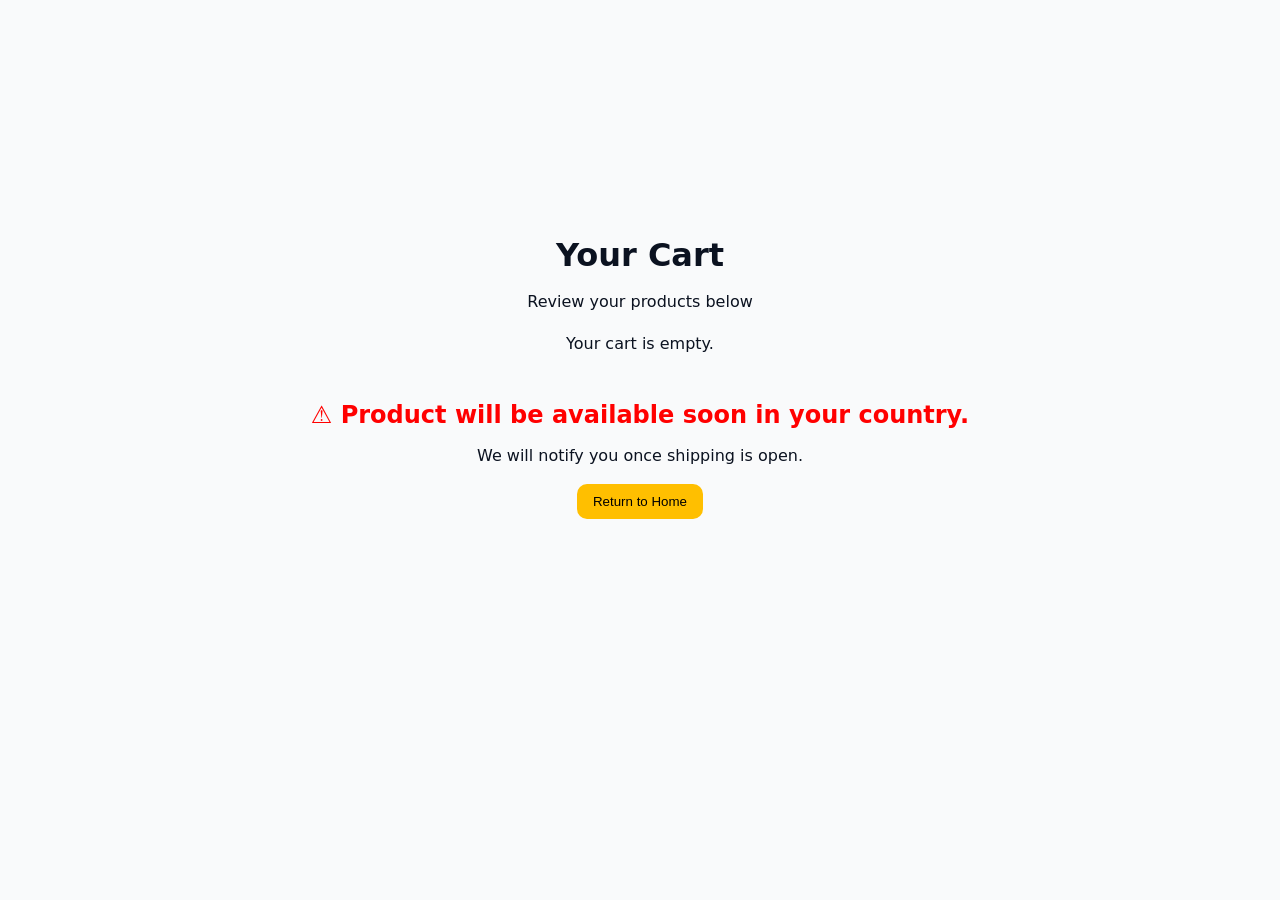
==== checkout.html @ b8f14111 "Add checkout page with cart functionality" ====
<!doctype html>
<html>
<head>
  <meta charset="utf-8" />
  <title>Checkout — LEM Factory</title>
  <link rel="stylesheet" href="styles.css" />
</head>

<body>
  <div class="container" style="padding-top:150px; text-align:center;">

    <h1>Your Cart</h1>
    <p class="muted">Review your products below</p>

    <div id="cart-items"></div>

    <h2 style="margin-top:40px; color:#ff0000;">⚠ Product will be available soon in your country.</h2>
    <p>We will notify you once shipping is open.</p>

    <button class="btn primary" onclick="window.location.href='index.html'">Return to Home</button>
  </div>

  <script>
    function getCart() {
      return JSON.parse(localStorage.getItem("cart")) || [];
    }

    const cart = getCart();
    const container = document.getElementById("cart-items");

    if (cart.length === 0) {
      container.innerHTML = "<p>Your cart is empty.</p>";
    } else {
      let list = "<ul style='list-style:none; padding:0; font-size:18px;'>";

      cart.forEach(item => {
        list += `<li>${item.name} — $${item.price}</li>`;
      });

      list += "</ul>";

      container.innerHTML = list;
    }
  </script>

</body>
</html>
---- styles.css ----
:root {
  --bg: #f9fafb;
  --card: #ffffff;
  --muted: #6b7280;
  --accent: #ffbf00;
  --text: #0b1220;
  --max-width: 1200px;
  --radius: 14px;
  --gap: 1.25rem;
}

/* === Base === */
* { box-sizing: border-box; margin: 0; padding: 0; }
body {
  font-family: 'Inter', system-ui, sans-serif;
  background: var(--bg);
  color: var(--text);
  line-height: 1.6;
  padding-top: 80px; /* prevent content hiding under header */
}
h1, h2, h3 { margin-bottom: 0.5rem; font-weight: 700; }
p { margin-bottom: 1rem; }
img { max-width: 100%; display: block; }

/* === Layout === */
.container {
  max-width: var(--max-width);
  margin: 0 auto;
  padding: 2rem 1rem;
}
.section { padding: 3rem 0; }
.section.alt { background: #f4f6f8; }
.cards-grid {
  display: grid;
  grid-template-columns: repeat(auto-fit, minmax(220px, 1fr));
  gap: var(--gap);
}

/* === Fixed Header === */
.site-header.fixed {
  position: fixed;
  top: 0;
  left: 0;
  width: 100%;
  background: #fff;
  border-bottom: 1px solid #e2e8f0;
  z-index: 1000;
}
.header-inner {
  display: flex;
  align-items: center;
  justify-content: space-between;
}
.brand {
  display: flex;
  align-items: center;
  text-decoration: none;
  color: var(--text);
  font-weight: 700;
  gap: 0.5rem;
}
.brand .logo { width: 42px; height: 42px; }
.nav ul {
  display: flex;
  list-style: none;
  gap: 1.25rem;
}
.nav a {
  text-decoration: none;
  color: var(--text);
  font-weight: 500;
  padding: 0.25rem 0.5rem;
  border-radius: 8px;
}
.nav a:hover { background: #f2f2f2; }
.nav-toggle { display: none; }

/* === Hero === */
.hero {
  padding: 4rem 0;
}
.hero-grid {
  display: grid;
  grid-template-columns: 1fr 460px;
  align-items: center;
  gap: 2rem;
}
.hero-copy h1 { font-size: 2rem; }
.lead { color: var(--muted); font-size: 1.05rem; }

/* === Cards === */
.card {
  background: var(--card);
  border-radius: var(--radius);
  padding: 1rem;
  box-shadow: 0 6px 20px rgba(0,0,0,0.06);
  text-align: center;
  transition: transform 0.3s ease, box-shadow 0.3s ease;
}
.card img {
  border-radius: 10px;
  margin-bottom: 0.75rem;
  height: 180px;
  object-fit: cover;
  transition: transform 0.3s ease, box-shadow 0.3s ease;
}
.card:hover img {
  transform: scale(1.08);
  box-shadow: 0 10px 30px rgba(0,0,0,0.1);
  cursor: pointer;
}
.card h3 { margin-bottom: 0.25rem; font-size: 1.05rem; }
.card p { color: var(--muted); font-size: 0.95rem; }

/* === Large Banner (Eaten Product Image) === */
.banner-section .card.large {
  width: 100%;
  border-radius: 16px;
  overflow: hidden;
  box-shadow: 0 6px 20px rgba(0,0,0,0.08);
}
.banner-section .card.large img {
  width: 100%;
  height: auto;
  object-fit: cover;
  display: block;
}

/* === Ingredients === */
.ingredients-list {
  list-style: none;
  padding: 0;
  display: grid;
  grid-template-columns: repeat(auto-fit, minmax(220px, 1fr));
  gap: 0.75rem;
}
.ingredients-list li {
  background: #fff;
  border-radius: 10px;
  padding: 0.75rem 1rem;
  box-shadow: 0 2px 6px rgba(0,0,0,0.05);
  border-left: 4px solid var(--accent);
  transition: transform 0.2s ease;
}
.ingredients-list li:hover {
  transform: translateY(-3px);
}

/* === Buttons === */
.btn {
  display: inline-block;
  padding: 0.6rem 1rem;
  border-radius: 10px;
  text-decoration: none;
  border: 0;
  cursor: pointer;
}
.btn.primary {
  background: var(--accent);
  color: #000;
}
.btn.primary:hover {
  background: #e0aa00;
}

/* === Contact & Social === */
.contact-grid {
  display: grid;
  grid-template-columns: repeat(auto-fit, minmax(220px, 1fr));
  gap: var(--gap);
  margin-top: 1rem;
}
.contact-card {
  background: #fff;
  border-radius: 12px;
  padding: 1rem;
  box-shadow: 0 6px 20px rgba(0,0,0,0.05);
}
.contact-card a {
  color: var(--accent);
  text-decoration: none;
  font-weight: 600;
}
.contact-card a:hover { text-decoration: underline; }

.social {
  margin-top: 2rem;
  display: flex;
  justify-content: center;
  gap: 1.25rem;
}
.social img {
  width: 30px;
  height: 30px;
  transition: transform 0.3s ease;
  filter: invert(0.1) sepia(1) saturate(6) hue-rotate(15deg);
}
.social img:hover {
  transform: scale(1.2);
  filter: brightness(1.1);
}

/* === Footer === */
.site-footer {
  background: #f9fafb;
  padding: 1.5rem 0;
  text-align: center;
  font-size: 0.9rem;
  color: var(--muted);
  border-top: 1px solid #e5e7eb;
}

/* === Responsive === */
@media (max-width: 900px) {
  .hero-grid { grid-template-columns: 1fr; text-align: center; }
  .hero-media img { max-width: 320px; margin: 0 auto; }
  .nav-toggle {
    display: block;
    background: none;
    border: 0;
    font-size: 1.5rem;
  }
  .nav {
    position: absolute;
    right: 1rem;
    top: 70px;
    background: #fff;
    padding: 1rem;
    border-radius: 12px;
    box-shadow: 0 10px 30px rgba(0,0,0,0.1);
    display: none;
  }
  .nav[aria-hidden="false"] { display: block; }
  .nav ul { flex-direction: column; gap: 0.75rem; }
}

/* Centered cards */
.cards-grid.center {
  justify-items: center;
  text-align: center;
}
.cards-grid.center .card img {
  margin: 0 auto;
  display: block;
  width: 220px;
  height: 300px;
  object-fit: cover;
  border-radius: 12px;
}

/* Lightbox (click-to-zoom preview) */
.lightbox {
  display: none;
  position: fixed;
  top: 0; left: 0;
  width: 100%; height: 100%;
  background: rgba(0,0,0,0.85);
  justify-content: center;
  align-items: center;
  z-index: 2000;
}
.lightbox img {
  max-width: 90%;
  max-height: 90%;
  border-radius: 16px;
  box-shadow: 0 10px 40px rgba(0,0,0,0.3);
  animation: fadeIn 0.3s ease;
}
@keyframes fadeIn { from { opacity: 0; } to { opacity: 1; } }
/* Fix allflavours.png large display */
.banner-box {
  width: 100%;
  height: 420px;
  display: flex;
  justify-content: center;
  align-items: center;
  overflow: hidden;
}

.banner-box img {
  width: 100%;
  height: 100%;
  object-fit: cover;
}
/* Cart button in header */
.header-controls { display:flex; align-items:center; gap:1rem; }
.cart-btn {
  background: transparent;
  border: 0;
  font-size: 1.05rem;
  cursor: pointer;
  position: relative;
}
#cart-count {
  background: var(--accent);
  color: #000;
  padding: 0 .45rem;
  border-radius: 10px;
  margin-left: .35rem;
  font-weight:700;
}

/* Cart modal */
.cart-modal {
  display: none;
  position: fixed;
  inset: 0;
  background: rgba(0,0,0,0.45);
  justify-content: center;
  align-items: center;
  z-index: 3000;
}
.cart-modal .cart-panel {
  width: 420px;
  max-width: calc(100% - 40px);
  background: #fff;
  border-radius: 12px;
  padding: 1rem 1.25rem;
  box-shadow: 0 20px 60px rgba(0,0,0,0.2);
}
.cart-close { float: right; border: 0; background: none; font-size: 1.1rem; cursor: pointer; }
.cart-row { display:flex; justify-content:space-between; align-items:center; padding: .5rem 0; border-bottom: 1px solid #f1f1f1; }
.cart-row-left { max-width:60%; }
.cart-title { font-weight:700; }
.cart-sku { font-size: .85rem; color: var(--muted); }
.cart-row-right { display:flex; align-items:center; gap:.6rem; }
.qty { min-width: 28px; text-align:center; display:inline-block; }
.qty-plus, .qty-minus {
  background:#eee; border:0; border-radius:6px; padding:4px 8px; cursor:pointer;
}
.line-price { font-weight:700; margin-left:.5rem; }

/* Cart summary and actions */
.cart-summary { margin-top: .75rem; display:flex; justify-content:space-between; font-weight:600; color:var(--muted); }
.cart-actions { margin-top: .75rem; display:flex; gap:.5rem; justify-content:flex-end; }
/* Floating Cart Icon */
#cart-icon {
  position: fixed;
  top: 110px;
  right: 20px;
  background: #ffbf00;
  padding: 10px 15px;
  border-radius: 40px;
  font-size: 18px;
  font-weight: bold;
  cursor: pointer;
  z-index: 2000;
  box-shadow: 0 4px 12px rgba(0,0,0,0.2);
}

#cart-icon:hover {
  background: #e0aa00;
}

#cart-count {
  font-weight: 700;
  margin-left: 5px;
}
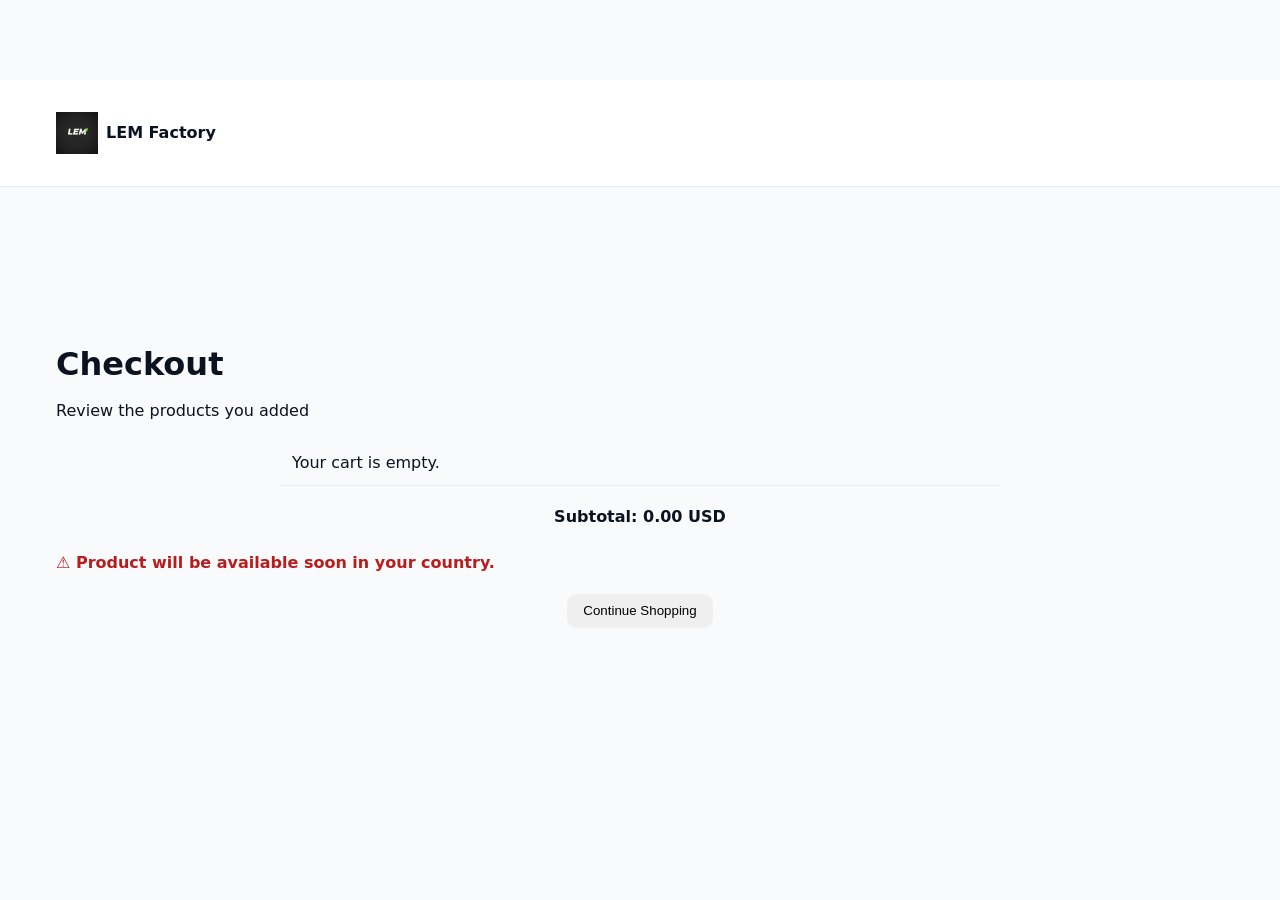
==== commit a77d241b: "Refactor checkout page layout and styles" ====
--- a/checkout.html
+++ b/checkout.html
@@ -1,47 +1,76 @@
 <!doctype html>
-<html>
+<html lang="en">
 <head>
   <meta charset="utf-8" />
   <title>Checkout — LEM Factory</title>
+  <meta name="viewport" content="width=device-width,initial-scale=1" />
   <link rel="stylesheet" href="styles.css" />
+  <style>
+    /* small local style for checkout list */
+    .checkout-list { list-style:none; padding:0; margin:1rem 0; text-align:left; max-width:720px; margin-left:auto; margin-right:auto; }
+    .checkout-list li { padding:10px 12px; border-bottom:1px solid #eee; display:flex; justify-content:space-between; align-items:center; }
+    .checkout-summary { text-align:center; margin-top:18px; font-weight:700; }
+    .not-available { color:#b91c1c; font-weight:700; margin-top:20px; }
+  </style>
 </head>
+<body>
+  <header class="site-header fixed" style="position:relative; top:0">
+    <div class="container header-inner">
+      <a class="brand" href="index.html">
+        <img src="LemLogo.png" alt="LEM Factory logo" class="logo" />
+        <span class="brand-text">LEM Factory</span>
+      </a>
+    </div>
+  </header>
 
-<body>
-  <div class="container" style="padding-top:150px; text-align:center;">
+  <main style="padding-top:120px;">
+    <div class="container">
+      <h1>Checkout</h1>
+      <p class="muted">Review the products you added</p>
 
-    <h1>Your Cart</h1>
-    <p class="muted">Review your products below</p>
+      <ul id="checkout-list" class="checkout-list"></ul>
 
-    <div id="cart-items"></div>
+      <div class="checkout-summary">
+        Subtotal: <span id="checkout-total">0.00</span> USD
+      </div>
 
-    <h2 style="margin-top:40px; color:#ff0000;">⚠ Product will be available soon in your country.</h2>
-    <p>We will notify you once shipping is open.</p>
+      <div class="not-available">
+        ⚠ Product will be available soon in your country.
+      </div>
 
-    <button class="btn primary" onclick="window.location.href='index.html'">Return to Home</button>
-  </div>
+      <div style="text-align:center; margin-top:18px;">
+        <button class="btn" onclick="window.location.href='index.html'">Continue Shopping</button>
+      </div>
+    </div>
+  </main>
 
   <script>
-    function getCart() {
-      return JSON.parse(localStorage.getItem("cart")) || [];
-    }
+    (function(){
+      const CART_KEY = 'lemfactory_cart_v2';
+      function loadCart(){ try { return JSON.parse(localStorage.getItem(CART_KEY)) || []; } catch(e){ return []; } }
+      const cart = loadCart();
+      const listEl = document.getElementById('checkout-list');
+      const totalEl = document.getElementById('checkout-total');
+      if (!listEl) return;
 
-    const cart = getCart();
-    const container = document.getElementById("cart-items");
-
-    if (cart.length === 0) {
-      container.innerHTML = "<p>Your cart is empty.</p>";
-    } else {
-      let list = "<ul style='list-style:none; padding:0; font-size:18px;'>";
-
-      cart.forEach(item => {
-        list += `<li>${item.name} — $${item.price}</li>`;
-      });
-
-      list += "</ul>";
-
-      container.innerHTML = list;
-    }
+      if (cart.length === 0) {
+        listEl.innerHTML = '<li>Your cart is empty.</li>';
+        totalEl.textContent = '0.00';
+      } else {
+        let subtotal = 0;
+        listEl.innerHTML = '';
+        cart.forEach(item => {
+          const li = document.createElement('li');
+          const qty = Number(item.qty || 1);
+          const price = Number(item.price || 1);
+          const line = (price * qty);
+          subtotal += line;
+          li.innerHTML = `<div>${item.name} <small style="color:#666;">x${qty}</small></div><div style="font-weight:700;">$${line.toFixed(2)}</div>`;
+          listEl.appendChild(li);
+        });
+        totalEl.textContent = subtotal.toFixed(2);
+      }
+    })();
   </script>
-
 </body>
 </html>
--- a/styles.css
+++ b/styles.css
@@ -356,3 +356,26 @@
   font-weight: 700;
   margin-left: 5px;
 }
+/* Floating Cart Icon */
+#cart-icon {
+  position: fixed;
+  top: 110px;
+  right: 20px;
+  background: #ffbf00;
+  padding: 10px 15px;
+  border-radius: 40px;
+  font-size: 18px;
+  font-weight: bold;
+  cursor: pointer;
+  z-index: 3000;
+  box-shadow: 0 4px 12px rgba(0,0,0,0.2);
+}
+
+#cart-icon:hover {
+  background: #e0aa00;
+}
+
+#cart-count {
+  font-weight: bold;
+  margin-left: 5px;
+}
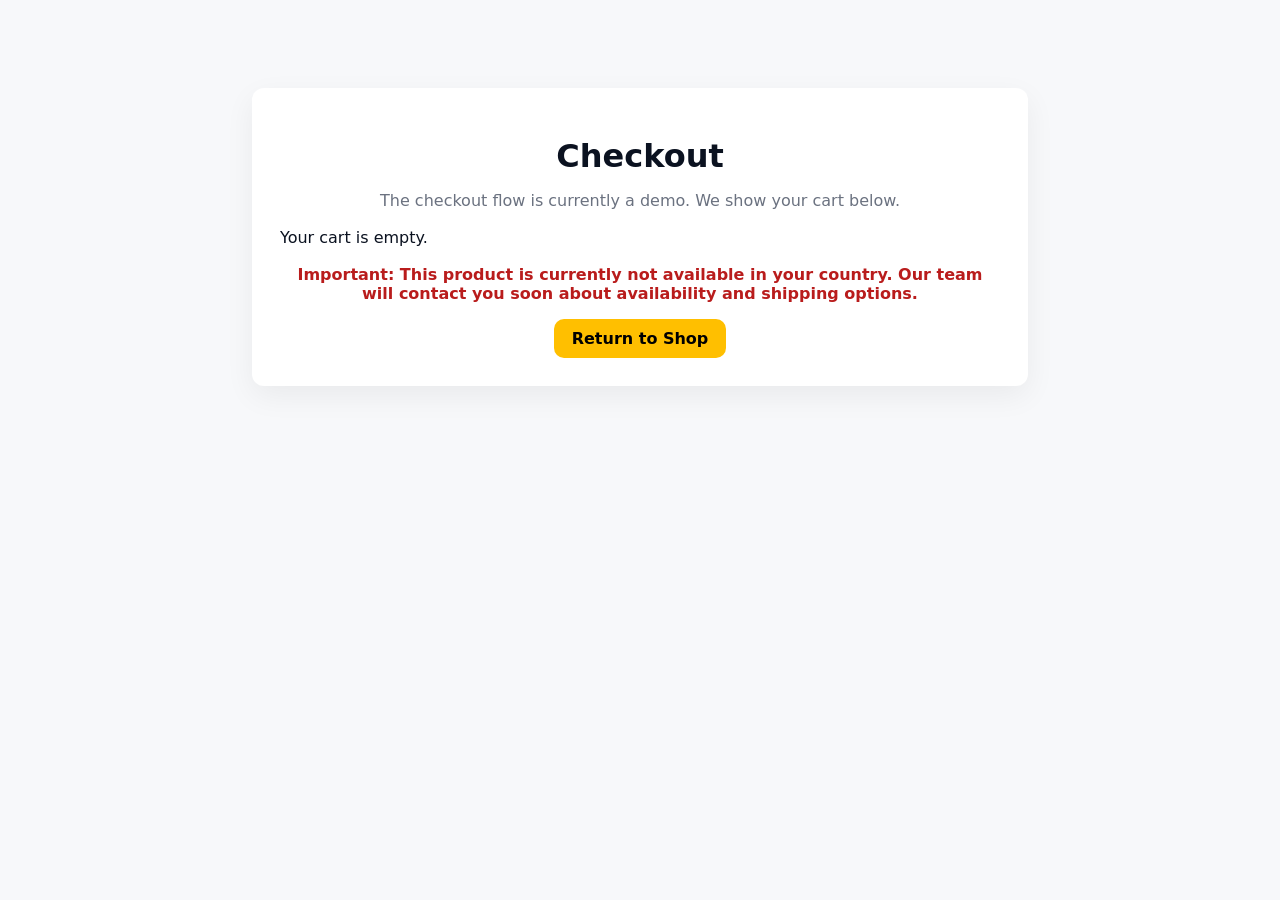
==== commit fb1f0aa7: "Update checkout.html" ====
--- a/checkout.html
+++ b/checkout.html
@@ -2,75 +2,82 @@
 <html lang="en">
 <head>
   <meta charset="utf-8" />
+  <meta name="viewport" content="width=device-width,initial-scale=1" />
   <title>Checkout — LEM Factory</title>
-  <meta name="viewport" content="width=device-width,initial-scale=1" />
-  <link rel="stylesheet" href="styles.css" />
+
+  <!-- Pixel + GA4 (keep same snippets so page views tracked) -->
+  <script>
+  !function(f,b,e,v,n,t,s)
+  {if(f.fbq)return;n=f.fbq=function(){n.callMethod?
+  n.callMethod.apply(n,arguments):n.queue.push(arguments)};
+  if(!f._fbq)f._fbq=n;n.push=n;n.loaded=!0;n.version='2.0';
+  n.queue=[];t=b.createElement(e);t.async=!0;
+  t.src=v;s=b.getElementsByTagName(e)[0];
+  s.parentNode.insertBefore(t,s)}(window, document,'script',
+  'https://connect.facebook.net/en_US/fbevents.js');
+  fbq('init', '785081037921589'); 
+  fbq('track', 'PageView');
+  </script>
+  <script async src="https://www.googletagmanager.com/gtag/js?id=G-CPL0N1EVP2"></script>
+  <script>
+    window.dataLayer = window.dataLayer || [];
+    function gtag(){dataLayer.push(arguments);}
+    gtag('js', new Date());
+    gtag('config', 'G-CPL0N1EVP2', { 'send_page_view': true });
+  </script>
+
   <style>
-    /* small local style for checkout list */
-    .checkout-list { list-style:none; padding:0; margin:1rem 0; text-align:left; max-width:720px; margin-left:auto; margin-right:auto; }
-    .checkout-list li { padding:10px 12px; border-bottom:1px solid #eee; display:flex; justify-content:space-between; align-items:center; }
-    .checkout-summary { text-align:center; margin-top:18px; font-weight:700; }
-    .not-available { color:#b91c1c; font-weight:700; margin-top:20px; }
+    body { font-family: Inter, system-ui, sans-serif; padding:40px; background:#f7f8fa; color:#0b1220; }
+    .box { max-width:720px; margin:40px auto; background:#fff; padding:28px; border-radius:12px; box-shadow:0 10px 30px rgba(0,0,0,0.06); text-align:center; }
+    h1 { margin-bottom:12px; }
+    p.lead { color:#6b7280; margin-bottom:18px; }
+    .items { text-align:left; margin:18px 0; }
+    .btn { background:#ffbf00; padding:10px 18px; border-radius:10px; display:inline-block; text-decoration:none; color:#000; font-weight:700; margin-top:16px; }
+    .warning { color:#b91c1c; font-weight:700; margin-top:16px; }
   </style>
 </head>
 <body>
-  <header class="site-header fixed" style="position:relative; top:0">
-    <div class="container header-inner">
-      <a class="brand" href="index.html">
-        <img src="LemLogo.png" alt="LEM Factory logo" class="logo" />
-        <span class="brand-text">LEM Factory</span>
-      </a>
-    </div>
-  </header>
+  <div class="box">
+    <h1>Checkout</h1>
+    <p class="lead">The checkout flow is currently a demo. We show your cart below.</p>
 
-  <main style="padding-top:120px;">
-    <div class="container">
-      <h1>Checkout</h1>
-      <p class="muted">Review the products you added</p>
+    <div id="cart-items" class="items"></div>
 
-      <ul id="checkout-list" class="checkout-list"></ul>
+    <div class="warning">Important: This product is currently not available in your country. Our team will contact you soon about availability and shipping options.</div>
 
-      <div class="checkout-summary">
-        Subtotal: <span id="checkout-total">0.00</span> USD
-      </div>
-
-      <div class="not-available">
-        ⚠ Product will be available soon in your country.
-      </div>
-
-      <div style="text-align:center; margin-top:18px;">
-        <button class="btn" onclick="window.location.href='index.html'">Continue Shopping</button>
-      </div>
-    </div>
-  </main>
+    <a href="index.html" class="btn">Return to Shop</a>
+  </div>
 
   <script>
-    (function(){
-      const CART_KEY = 'lemfactory_cart_v2';
-      function loadCart(){ try { return JSON.parse(localStorage.getItem(CART_KEY)) || []; } catch(e){ return []; } }
-      const cart = loadCart();
-      const listEl = document.getElementById('checkout-list');
-      const totalEl = document.getElementById('checkout-total');
-      if (!listEl) return;
+    // Display items from localStorage
+    const CART_KEY = 'lemfactory_cart_v1';
+    function loadCart() {
+      try { return JSON.parse(localStorage.getItem(CART_KEY) || '[]'); }
+      catch(e){ return []; }
+    }
+    const items = loadCart();
+    const list = document.getElementById('cart-items');
+    if (!list) throw 'missing cart-items';
+    if (items.length === 0) {
+      list.innerHTML = '<p>Your cart is empty.</p>';
+    } else {
+      let html = '<ul>';
+      let total = 0;
+      items.forEach((it, i) => {
+        html += `<li>${i+1}. ${it.name} — $${(parseFloat(it.price)||1).toFixed(2)}</li>`;
+        total += parseFloat(it.price||1);
+      });
+      html += `</ul><p><strong>Total: $${total.toFixed(2)}</strong></p>`;
+      list.innerHTML = html;
+    }
 
-      if (cart.length === 0) {
-        listEl.innerHTML = '<li>Your cart is empty.</li>';
-        totalEl.textContent = '0.00';
-      } else {
-        let subtotal = 0;
-        listEl.innerHTML = '';
-        cart.forEach(item => {
-          const li = document.createElement('li');
-          const qty = Number(item.qty || 1);
-          const price = Number(item.price || 1);
-          const line = (price * qty);
-          subtotal += line;
-          li.innerHTML = `<div>${item.name} <small style="color:#666;">x${qty}</small></div><div style="font-weight:700;">$${line.toFixed(2)}</div>`;
-          listEl.appendChild(li);
-        });
-        totalEl.textContent = subtotal.toFixed(2);
-      }
-    })();
+    // Track checkout initiation to GA4 + FB Pixel (demo)
+    if (typeof gtag === 'function') {
+      gtag('event', 'begin_checkout', { currency:'USD', value: items.reduce((s,i)=>s+(parseFloat(i.price)||1),0) });
+    }
+    if (typeof fbq === 'function') {
+      fbq('track', 'InitiateCheckout', { value: items.reduce((s,i)=>s+(parseFloat(i.price)||1),0), currency:'USD' });
+    }
   </script>
 </body>
 </html>
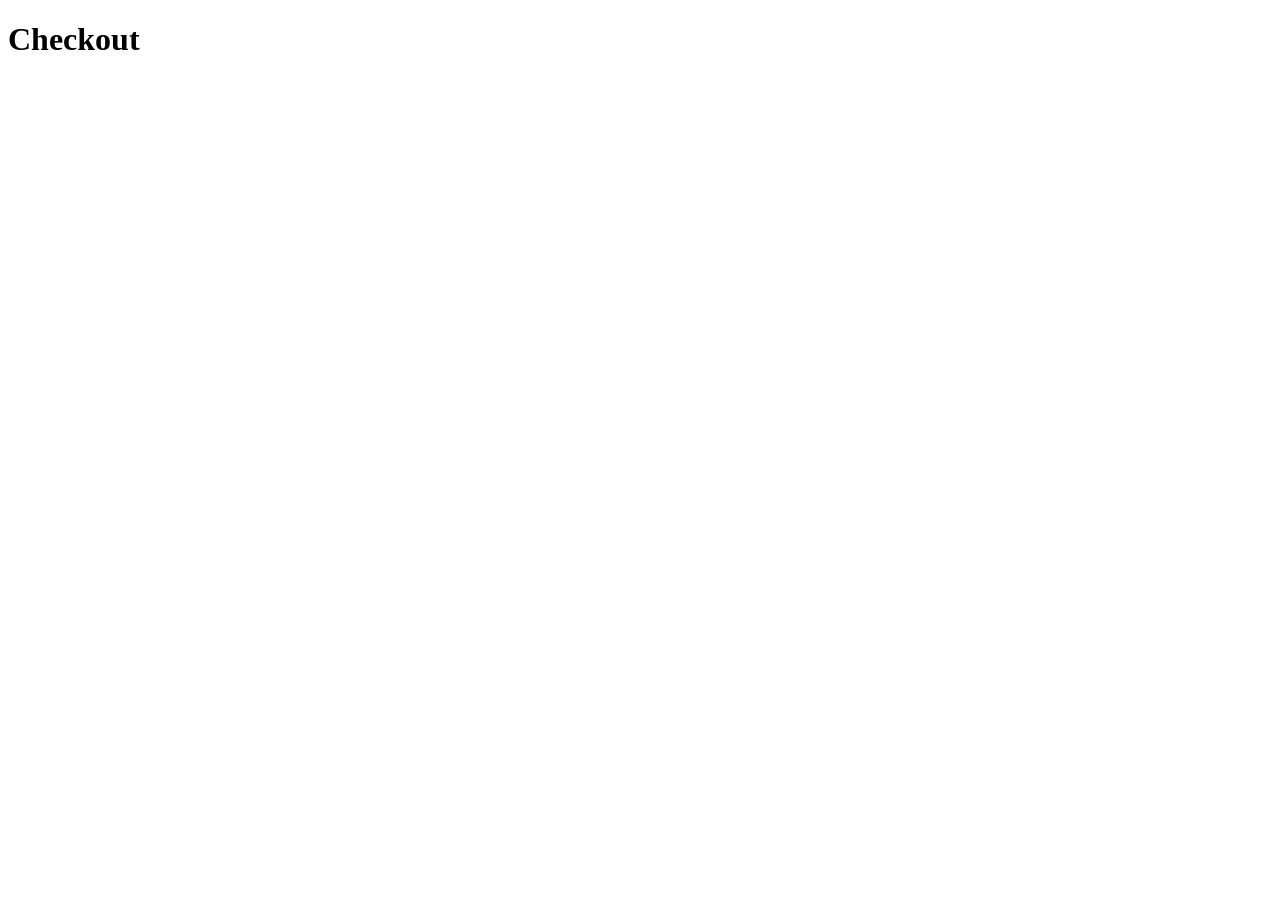
==== commit c96cfd14: "Refactor tracking scripts in checkout.html Updated Google Analytics and Facebook Pixel tracking for " ====
--- a/checkout.html
+++ b/checkout.html
@@ -1,83 +1,54 @@
 <!doctype html>
 <html lang="en">
 <head>
-  <meta charset="utf-8" />
-  <meta name="viewport" content="width=device-width,initial-scale=1" />
-  <title>Checkout — LEM Factory</title>
+<meta charset="utf-8" />
+<title>Checkout — LEM Factory</title>
 
-  <!-- Pixel + GA4 (keep same snippets so page views tracked) -->
-  <script>
-  !function(f,b,e,v,n,t,s)
-  {if(f.fbq)return;n=f.fbq=function(){n.callMethod?
-  n.callMethod.apply(n,arguments):n.queue.push(arguments)};
-  if(!f._fbq)f._fbq=n;n.push=n;n.loaded=!0;n.version='2.0';
-  n.queue=[];t=b.createElement(e);t.async=!0;
-  t.src=v;s=b.getElementsByTagName(e)[0];
-  s.parentNode.insertBefore(t,s)}(window, document,'script',
-  'https://connect.facebook.net/en_US/fbevents.js');
-  fbq('init', '785081037921589'); 
-  fbq('track', 'PageView');
-  </script>
-  <script async src="https://www.googletagmanager.com/gtag/js?id=G-CPL0N1EVP2"></script>
-  <script>
-    window.dataLayer = window.dataLayer || [];
-    function gtag(){dataLayer.push(arguments);}
-    gtag('js', new Date());
-    gtag('config', 'G-CPL0N1EVP2', { 'send_page_view': true });
-  </script>
+<!-- META PIXEL -->
+<script>
+!function(f,b,e,v,n,t,s)
+{if(f.fbq)return;n=f.fbq=function(){n.callMethod?
+n.callMethod.apply(n,arguments):n.queue.push(arguments)};
+if(!f._fbq)f._fbq=n;n.push=n;n.loaded=!0;n.version='2.0';
+n.queue=[];t=b.createElement(e);t.async=!0;
+t.src=v;s=b.getElementsByTagName(e)[0];
+s.parentNode.insertBefore(t,s)}(window, document,'script',
+'https://connect.facebook.net/en_US/fbevents.js');
+fbq('init', '785081037921589');
+fbq('track', 'PageView');
+</script>
 
-  <style>
-    body { font-family: Inter, system-ui, sans-serif; padding:40px; background:#f7f8fa; color:#0b1220; }
-    .box { max-width:720px; margin:40px auto; background:#fff; padding:28px; border-radius:12px; box-shadow:0 10px 30px rgba(0,0,0,0.06); text-align:center; }
-    h1 { margin-bottom:12px; }
-    p.lead { color:#6b7280; margin-bottom:18px; }
-    .items { text-align:left; margin:18px 0; }
-    .btn { background:#ffbf00; padding:10px 18px; border-radius:10px; display:inline-block; text-decoration:none; color:#000; font-weight:700; margin-top:16px; }
-    .warning { color:#b91c1c; font-weight:700; margin-top:16px; }
-  </style>
+<!-- GA4 (CORRECT) -->
+<script async src="https://www.googletagmanager.com/gtag/js?id=G-0323KWZJW9"></script>
+<script>
+window.dataLayer = window.dataLayer || [];
+function gtag(){dataLayer.push(arguments);}
+gtag('js', new Date());
+gtag('config', 'G-0323KWZJW9');
+</script>
 </head>
+
 <body>
-  <div class="box">
-    <h1>Checkout</h1>
-    <p class="lead">The checkout flow is currently a demo. We show your cart below.</p>
 
-    <div id="cart-items" class="items"></div>
+<h1>Checkout</h1>
+<div id="cart-items"></div>
 
-    <div class="warning">Important: This product is currently not available in your country. Our team will contact you soon about availability and shipping options.</div>
+<script>
+const CART_KEY = 'lemfactory_cart_v1';
+const items = JSON.parse(localStorage.getItem(CART_KEY) || '[]');
 
-    <a href="index.html" class="btn">Return to Shop</a>
-  </div>
+let total = items.reduce((s,i)=>s+i.price,0);
 
-  <script>
-    // Display items from localStorage
-    const CART_KEY = 'lemfactory_cart_v1';
-    function loadCart() {
-      try { return JSON.parse(localStorage.getItem(CART_KEY) || '[]'); }
-      catch(e){ return []; }
-    }
-    const items = loadCart();
-    const list = document.getElementById('cart-items');
-    if (!list) throw 'missing cart-items';
-    if (items.length === 0) {
-      list.innerHTML = '<p>Your cart is empty.</p>';
-    } else {
-      let html = '<ul>';
-      let total = 0;
-      items.forEach((it, i) => {
-        html += `<li>${i+1}. ${it.name} — $${(parseFloat(it.price)||1).toFixed(2)}</li>`;
-        total += parseFloat(it.price||1);
-      });
-      html += `</ul><p><strong>Total: $${total.toFixed(2)}</strong></p>`;
-      list.innerHTML = html;
-    }
+// GA4 CHECKOUT EVENT
+gtag('event', 'begin_checkout', {
+  currency: 'USD',
+  value: total,
+  items: items.map(i => ({ item_name: i.name, price: i.price, quantity: 1 }))
+});
 
-    // Track checkout initiation to GA4 + FB Pixel (demo)
-    if (typeof gtag === 'function') {
-      gtag('event', 'begin_checkout', { currency:'USD', value: items.reduce((s,i)=>s+(parseFloat(i.price)||1),0) });
-    }
-    if (typeof fbq === 'function') {
-      fbq('track', 'InitiateCheckout', { value: items.reduce((s,i)=>s+(parseFloat(i.price)||1),0), currency:'USD' });
-    }
-  </script>
+// META EVENT
+fbq('track', 'InitiateCheckout', { value: total, currency: 'USD' });
+</script>
+
 </body>
 </html>
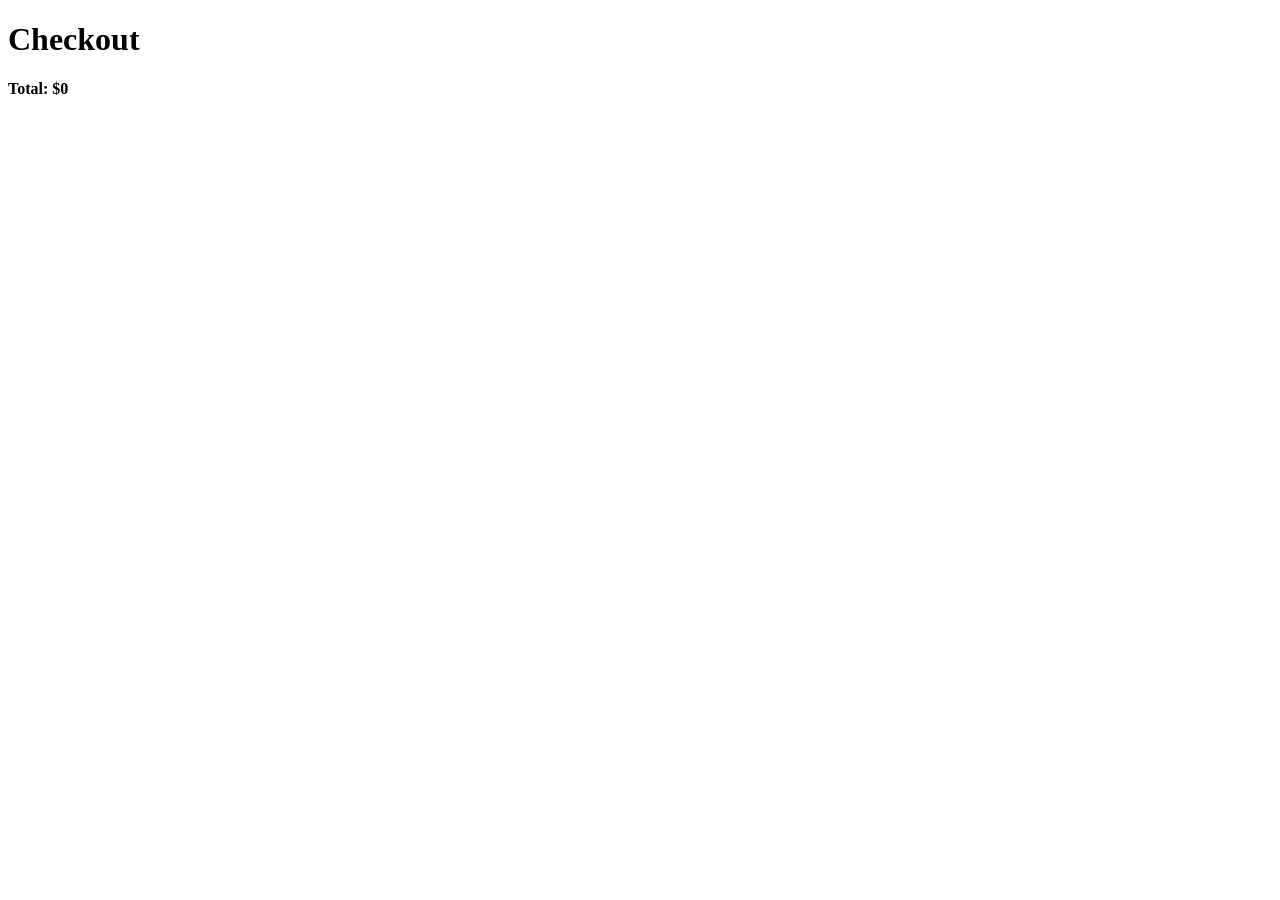
==== commit 0285edb1: "Update checkout.html" ====
--- a/checkout.html
+++ b/checkout.html
@@ -1,33 +1,39 @@
 <!doctype html>
 <html lang="en">
 <head>
-<meta charset="utf-8" />
-<title>Checkout — LEM Factory</title>
+  <meta charset="utf-8" />
+  <meta name="viewport" content="width=device-width,initial-scale=1" />
+  <title>Checkout — LEM Factory</title>
 
-<!-- META PIXEL -->
-<script>
-!function(f,b,e,v,n,t,s)
-{if(f.fbq)return;n=f.fbq=function(){n.callMethod?
-n.callMethod.apply(n,arguments):n.queue.push(arguments)};
-if(!f._fbq)f._fbq=n;n.push=n;n.loaded=!0;n.version='2.0';
-n.queue=[];t=b.createElement(e);t.async=!0;
-t.src=v;s=b.getElementsByTagName(e)[0];
-s.parentNode.insertBefore(t,s)}(window, document,'script',
-'https://connect.facebook.net/en_US/fbevents.js');
-fbq('init', '785081037921589');
-fbq('track', 'PageView');
-</script>
+  <!-- Meta Pixel -->
+  <script>
+    !function(f,b,e,v,n,t,s){
+      if(f.fbq)return;n=f.fbq=function(){
+        n.callMethod? n.callMethod.apply(n,arguments):n.queue.push(arguments)
+      };
+      if(!f._fbq)f._fbq=n;
+      n.push=n;n.loaded=!0;n.version='2.0';
+      n.queue=[];
+      t=b.createElement(e);t.async=!0;
+      t.src=v;
+      s=b.getElementsByTagName(e)[0];
+      s.parentNode.insertBefore(t,s)
+    }(window, document,'script','https://connect.facebook.net/en_US/fbevents.js');
 
-<!-- GA4 (CORRECT) -->
-<script async src="https://www.googletagmanager.com/gtag/js?id=G-0323KWZJW9"></script>
-<script>
-window.dataLayer = window.dataLayer || [];
-function gtag(){dataLayer.push(arguments);}
-gtag('js', new Date());
-gtag('config', 'G-0323KWZJW9');
-</script>
+    fbq('init', '785081037921589');
+    fbq('track', 'PageView');
+  </script>
+
+  <!-- GA4 -->
+  <script async src="https://www.googletagmanager.com/gtag/js?id=G-0323KWZJW9"></script>
+  <script>
+    window.dataLayer = window.dataLayer || [];
+    function gtag(){dataLayer.push(arguments);}
+    gtag('js', new Date());
+    gtag('config', 'G-0323KWZJW9');
+  </script>
+
 </head>
-
 <body>
 
 <h1>Checkout</h1>
@@ -37,17 +43,19 @@
 const CART_KEY = 'lemfactory_cart_v1';
 const items = JSON.parse(localStorage.getItem(CART_KEY) || '[]');
 
-let total = items.reduce((s,i)=>s+i.price,0);
+let total = 0;
+let html = '<ul>';
 
-// GA4 CHECKOUT EVENT
-gtag('event', 'begin_checkout', {
-  currency: 'USD',
-  value: total,
-  items: items.map(i => ({ item_name: i.name, price: i.price, quantity: 1 }))
+items.forEach(i => {
+  html += `<li>${i.name} — $${i.price}</li>`;
+  total += Number(i.price);
 });
 
-// META EVENT
-fbq('track', 'InitiateCheckout', { value: total, currency: 'USD' });
+html += `</ul><strong>Total: $${total}</strong>`;
+document.getElementById('cart-items').innerHTML = html;
+
+gtag('event','begin_checkout',{value:total,currency:'USD'});
+fbq('track','InitiateCheckout',{value:total,currency:'USD'});
 </script>
 
 </body>
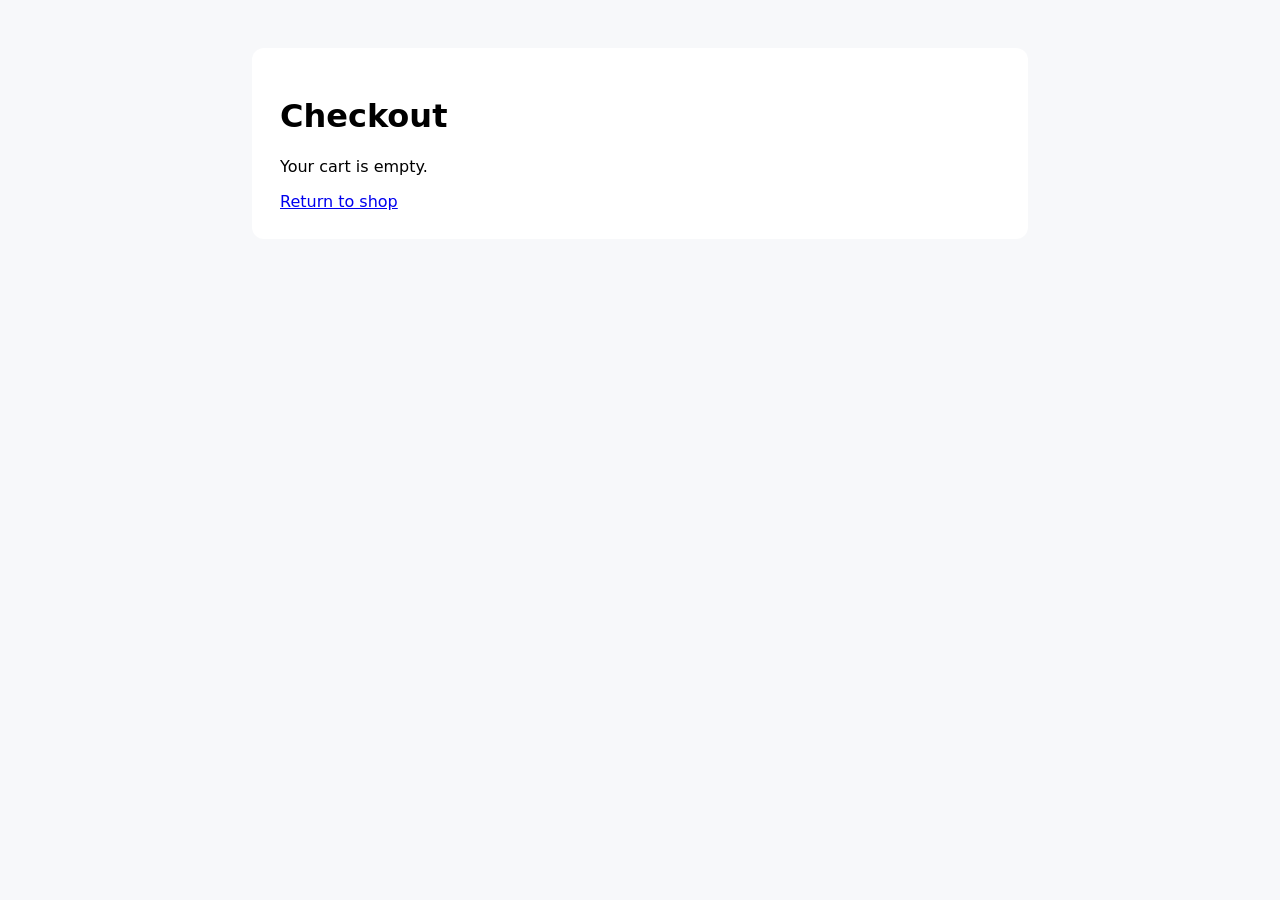
==== commit c5777e75: "Update checkout.html" ====
--- a/checkout.html
+++ b/checkout.html
@@ -5,26 +5,22 @@
   <meta name="viewport" content="width=device-width,initial-scale=1" />
   <title>Checkout — LEM Factory</title>
 
-  <!-- Meta Pixel -->
+  <!-- ===== META PIXEL ===== -->
   <script>
-    !function(f,b,e,v,n,t,s){
-      if(f.fbq)return;n=f.fbq=function(){
-        n.callMethod? n.callMethod.apply(n,arguments):n.queue.push(arguments)
-      };
-      if(!f._fbq)f._fbq=n;
-      n.push=n;n.loaded=!0;n.version='2.0';
-      n.queue=[];
-      t=b.createElement(e);t.async=!0;
-      t.src=v;
-      s=b.getElementsByTagName(e)[0];
-      s.parentNode.insertBefore(t,s)
-    }(window, document,'script','https://connect.facebook.net/en_US/fbevents.js');
+  !function(f,b,e,v,n,t,s)
+  {if(f.fbq)return;n=f.fbq=function(){n.callMethod?
+  n.callMethod.apply(n,arguments):n.queue.push(arguments)};
+  if(!f._fbq)f._fbq=n;n.push=n;n.loaded=!0;n.version='2.0';
+  n.queue=[];t=b.createElement(e);t.async=!0;
+  t.src=v;s=b.getElementsByTagName(e)[0];
+  s.parentNode.insertBefore(t,s)}(window, document,'script',
+  'https://connect.facebook.net/en_US/fbevents.js');
+  fbq('init', '785081037921589');
+  fbq('track', 'PageView');
+  </script>
+  <!-- ===== END META PIXEL ===== -->
 
-    fbq('init', '785081037921589');
-    fbq('track', 'PageView');
-  </script>
-
-  <!-- GA4 -->
+  <!-- ===== GOOGLE ANALYTICS GA4 (CORRECT) ===== -->
   <script async src="https://www.googletagmanager.com/gtag/js?id=G-0323KWZJW9"></script>
   <script>
     window.dataLayer = window.dataLayer || [];
@@ -32,31 +28,42 @@
     gtag('js', new Date());
     gtag('config', 'G-0323KWZJW9');
   </script>
+  <!-- ===== END GA4 ===== -->
 
+  <style>
+    body { font-family: system-ui; background:#f7f8fa; padding:40px; }
+    .box { max-width:720px; margin:auto; background:#fff; padding:28px; border-radius:12px; }
+  </style>
 </head>
+
 <body>
+  <div class="box">
+    <h1>Checkout</h1>
+    <div id="cart-items"></div>
+    <a href="index.html">Return to shop</a>
+  </div>
 
-<h1>Checkout</h1>
-<div id="cart-items"></div>
+  <script>
+    const CART_KEY = 'lemfactory_cart_v1';
+    const items = JSON.parse(localStorage.getItem(CART_KEY) || '[]');
+    const list = document.getElementById('cart-items');
 
-<script>
-const CART_KEY = 'lemfactory_cart_v1';
-const items = JSON.parse(localStorage.getItem(CART_KEY) || '[]');
+    if (!items.length) {
+      list.innerHTML = '<p>Your cart is empty.</p>';
+    } else {
+      let total = 0;
+      list.innerHTML = '<ul>' + items.map(i=>{
+        total += Number(i.price||1);
+        return `<li>${i.name} — $${i.price}</li>`;
+      }).join('') + '</ul><strong>Total: $'+total+'</strong>';
+    }
 
-let total = 0;
-let html = '<ul>';
-
-items.forEach(i => {
-  html += `<li>${i.name} — $${i.price}</li>`;
-  total += Number(i.price);
-});
-
-html += `</ul><strong>Total: $${total}</strong>`;
-document.getElementById('cart-items').innerHTML = html;
-
-gtag('event','begin_checkout',{value:total,currency:'USD'});
-fbq('track','InitiateCheckout',{value:total,currency:'USD'});
-</script>
-
+    if (typeof gtag === 'function') {
+      gtag('event', 'begin_checkout', { value: total || 0, currency:'USD' });
+    }
+    if (typeof fbq === 'function') {
+      fbq('track', 'InitiateCheckout', { value: total || 0, currency:'USD' });
+    }
+  </script>
 </body>
 </html>
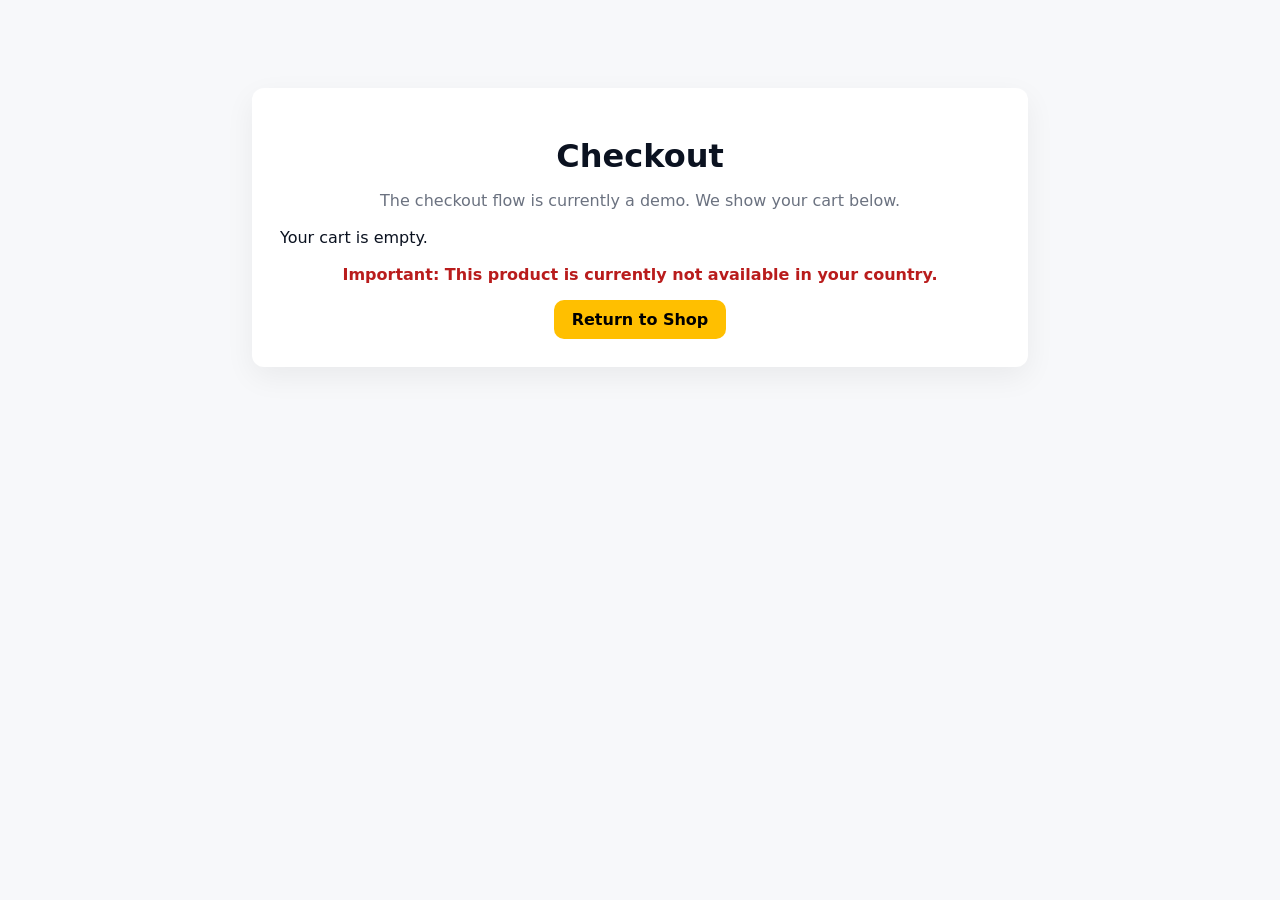
==== commit 0f9701ba: "Update checkout.html" ====
--- a/checkout.html
+++ b/checkout.html
@@ -15,7 +15,7 @@
   t.src=v;s=b.getElementsByTagName(e)[0];
   s.parentNode.insertBefore(t,s)}(window, document,'script',
   'https://connect.facebook.net/en_US/fbevents.js');
-  fbq('init', '785081037921589');
+  fbq('init', '785081037921589'); 
   fbq('track', 'PageView');
   </script>
   <!-- ===== END META PIXEL ===== -->
@@ -31,16 +31,28 @@
   <!-- ===== END GA4 ===== -->
 
   <style>
-    body { font-family: system-ui; background:#f7f8fa; padding:40px; }
-    .box { max-width:720px; margin:auto; background:#fff; padding:28px; border-radius:12px; }
+    body { font-family: Inter, system-ui, sans-serif; padding:40px; background:#f7f8fa; color:#0b1220; }
+    .box { max-width:720px; margin:40px auto; background:#fff; padding:28px; border-radius:12px; box-shadow:0 10px 30px rgba(0,0,0,0.06); text-align:center; }
+    h1 { margin-bottom:12px; }
+    p.lead { color:#6b7280; margin-bottom:18px; }
+    .items { text-align:left; margin:18px 0; }
+    .btn { background:#ffbf00; padding:10px 18px; border-radius:10px; display:inline-block; text-decoration:none; color:#000; font-weight:700; margin-top:16px; }
+    .warning { color:#b91c1c; font-weight:700; margin-top:16px; }
   </style>
 </head>
 
 <body>
   <div class="box">
     <h1>Checkout</h1>
-    <div id="cart-items"></div>
-    <a href="index.html">Return to shop</a>
+    <p class="lead">The checkout flow is currently a demo. We show your cart below.</p>
+
+    <div id="cart-items" class="items"></div>
+
+    <div class="warning">
+      Important: This product is currently not available in your country.
+    </div>
+
+    <a href="index.html" class="btn">Return to Shop</a>
   </div>
 
   <script>
@@ -48,21 +60,24 @@
     const items = JSON.parse(localStorage.getItem(CART_KEY) || '[]');
     const list = document.getElementById('cart-items');
 
-    if (!items.length) {
+    let total = 0;
+    if (items.length === 0) {
       list.innerHTML = '<p>Your cart is empty.</p>';
     } else {
-      let total = 0;
-      list.innerHTML = '<ul>' + items.map(i=>{
-        total += Number(i.price||1);
-        return `<li>${i.name} — $${i.price}</li>`;
-      }).join('') + '</ul><strong>Total: $'+total+'</strong>';
+      list.innerHTML =
+        '<ul>' +
+        items.map((it,i)=>{
+          total += parseFloat(it.price||1);
+          return `<li>${i+1}. ${it.name} — $${parseFloat(it.price||1).toFixed(2)}</li>`;
+        }).join('') +
+        `</ul><p><strong>Total: $${total.toFixed(2)}</strong></p>`;
     }
 
     if (typeof gtag === 'function') {
-      gtag('event', 'begin_checkout', { value: total || 0, currency:'USD' });
+      gtag('event', 'begin_checkout', { currency:'USD', value: total });
     }
     if (typeof fbq === 'function') {
-      fbq('track', 'InitiateCheckout', { value: total || 0, currency:'USD' });
+      fbq('track', 'InitiateCheckout', { currency:'USD', value: total });
     }
   </script>
 </body>
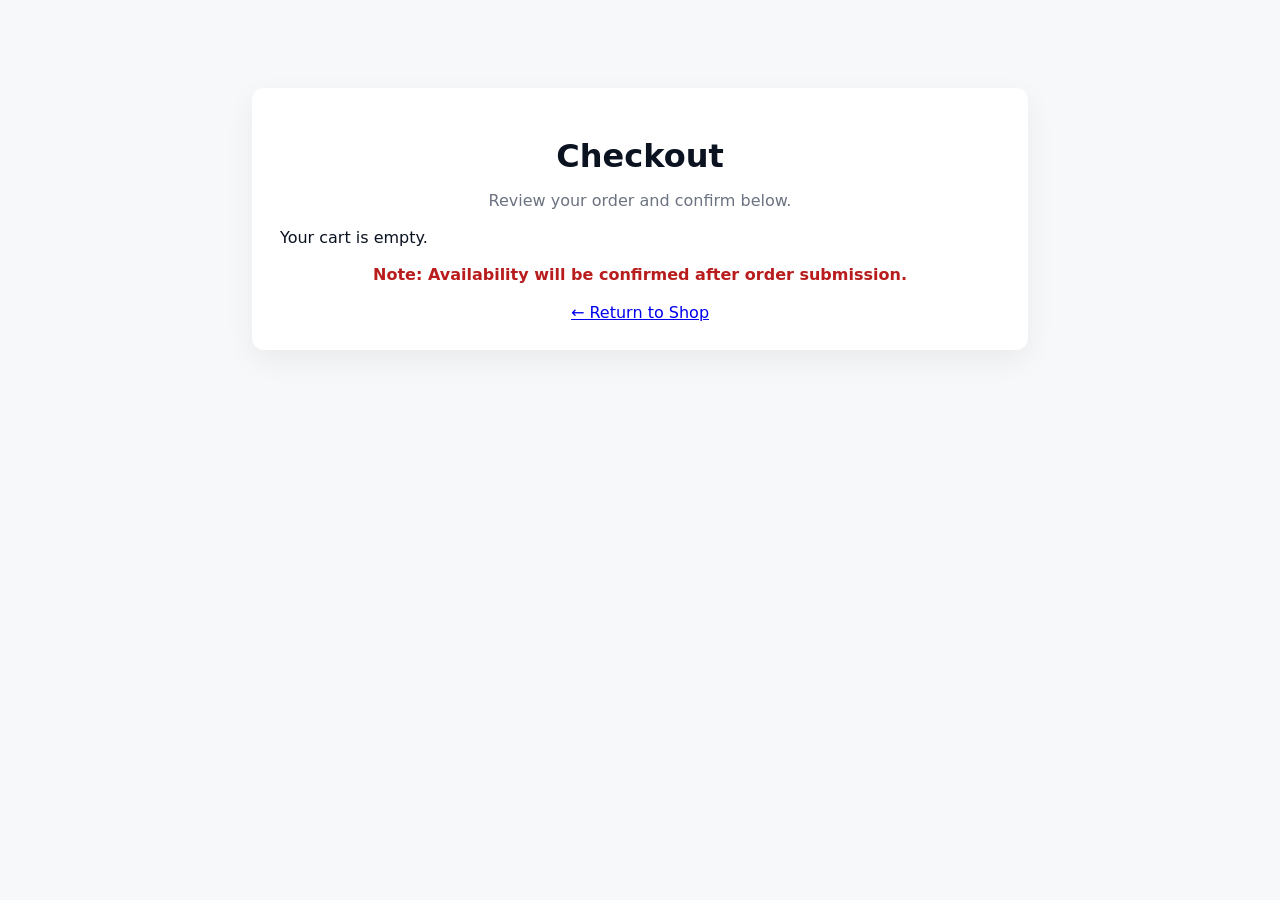
==== commit 6ccd34c4: "Update checkout.html" ====
--- a/checkout.html
+++ b/checkout.html
@@ -20,7 +20,7 @@
   </script>
   <!-- ===== END META PIXEL ===== -->
 
-  <!-- ===== GOOGLE ANALYTICS GA4 (CORRECT) ===== -->
+  <!-- ===== GOOGLE ANALYTICS GA4 ===== -->
   <script async src="https://www.googletagmanager.com/gtag/js?id=G-0323KWZJW9"></script>
   <script>
     window.dataLayer = window.dataLayer || [];
@@ -31,54 +31,136 @@
   <!-- ===== END GA4 ===== -->
 
   <style>
-    body { font-family: Inter, system-ui, sans-serif; padding:40px; background:#f7f8fa; color:#0b1220; }
-    .box { max-width:720px; margin:40px auto; background:#fff; padding:28px; border-radius:12px; box-shadow:0 10px 30px rgba(0,0,0,0.06); text-align:center; }
+    body {
+      font-family: Inter, system-ui, sans-serif;
+      padding:40px;
+      background:#f7f8fa;
+      color:#0b1220;
+    }
+    .box {
+      max-width:720px;
+      margin:40px auto;
+      background:#fff;
+      padding:28px;
+      border-radius:12px;
+      box-shadow:0 10px 30px rgba(0,0,0,0.06);
+      text-align:center;
+    }
     h1 { margin-bottom:12px; }
     p.lead { color:#6b7280; margin-bottom:18px; }
     .items { text-align:left; margin:18px 0; }
-    .btn { background:#ffbf00; padding:10px 18px; border-radius:10px; display:inline-block; text-decoration:none; color:#000; font-weight:700; margin-top:16px; }
-    .warning { color:#b91c1c; font-weight:700; margin-top:16px; }
+    .btn {
+      background:#ffbf00;
+      padding:10px 18px;
+      border-radius:10px;
+      display:inline-block;
+      text-decoration:none;
+      color:#000;
+      font-weight:700;
+      margin-top:16px;
+      cursor:pointer;
+      border:none;
+    }
+    .warning {
+      color:#b91c1c;
+      font-weight:700;
+      margin-top:16px;
+    }
   </style>
 </head>
 
 <body>
-  <div class="box">
-    <h1>Checkout</h1>
-    <p class="lead">The checkout flow is currently a demo. We show your cart below.</p>
 
-    <div id="cart-items" class="items"></div>
+<div class="box">
+  <h1>Checkout</h1>
+  <p class="lead">Review your order and confirm below.</p>
 
-    <div class="warning">
-      Important: This product is currently not available in your country.
-    </div>
+  <div id="cart-items" class="items"></div>
 
-    <a href="index.html" class="btn">Return to Shop</a>
+  <button id="confirmOrder" class="btn">Confirm Order</button>
+
+  <div class="warning">
+    Note: Availability will be confirmed after order submission.
   </div>
 
-  <script>
-    const CART_KEY = 'lemfactory_cart_v1';
-    const items = JSON.parse(localStorage.getItem(CART_KEY) || '[]');
-    const list = document.getElementById('cart-items');
+  <br>
+  <a href="index.html">← Return to Shop</a>
+</div>
 
-    let total = 0;
-    if (items.length === 0) {
-      list.innerHTML = '<p>Your cart is empty.</p>';
-    } else {
-      list.innerHTML =
-        '<ul>' +
-        items.map((it,i)=>{
-          total += parseFloat(it.price||1);
-          return `<li>${i+1}. ${it.name} — $${parseFloat(it.price||1).toFixed(2)}</li>`;
-        }).join('') +
-        `</ul><p><strong>Total: $${total.toFixed(2)}</strong></p>`;
-    }
+<script>
+/* ===============================
+   LOAD CART
+================================ */
+const CART_KEY = 'lemfactory_cart_v1';
+const items = JSON.parse(localStorage.getItem(CART_KEY) || '[]');
+const list = document.getElementById('cart-items');
 
-    if (typeof gtag === 'function') {
-      gtag('event', 'begin_checkout', { currency:'USD', value: total });
-    }
-    if (typeof fbq === 'function') {
-      fbq('track', 'InitiateCheckout', { currency:'USD', value: total });
-    }
-  </script>
+let total = 0;
+
+if (items.length === 0) {
+  list.innerHTML = '<p>Your cart is empty.</p>';
+  document.getElementById('confirmOrder').style.display = 'none';
+} else {
+  list.innerHTML =
+    '<ul>' +
+    items.map((it,i)=>{
+      total += Number(it.price || 1);
+      return `<li>${i+1}. ${it.name} — $${Number(it.price||1).toFixed(2)}</li>`;
+    }).join('') +
+    `</ul><p><strong>Total: $${total.toFixed(2)}</strong></p>`;
+}
+
+/* ===============================
+   BEGIN CHECKOUT (ON LOAD)
+================================ */
+if (typeof gtag === 'function') {
+  gtag('event', 'begin_checkout', {
+    currency: 'USD',
+    value: total
+  });
+}
+if (typeof fbq === 'function') {
+  fbq('track', 'InitiateCheckout', {
+    currency: 'USD',
+    value: total
+  });
+}
+
+/* ===============================
+   CONFIRM ORDER → PURCHASE
+================================ */
+document.getElementById('confirmOrder').addEventListener('click', function () {
+
+  const transactionId = 'LEM-' + Date.now();
+
+  /* ---- GA4 PURCHASE ---- */
+  if (typeof gtag === 'function') {
+    gtag('event', 'purchase', {
+      transaction_id: transactionId,
+      value: total,
+      currency: 'USD',
+      items: items.map(it => ({
+        item_name: it.name,
+        price: Number(it.price || 1),
+        quantity: 1
+      }))
+    });
+  }
+
+  /* ---- META PURCHASE ---- */
+  if (typeof fbq === 'function') {
+    fbq('track', 'Purchase', {
+      value: total,
+      currency: 'USD'
+    });
+  }
+
+  /* ---- REDIRECT AFTER TRACKING ---- */
+  setTimeout(() => {
+    window.location.href = 'not-available.html';
+  }, 800);
+});
+</script>
+
 </body>
 </html>
